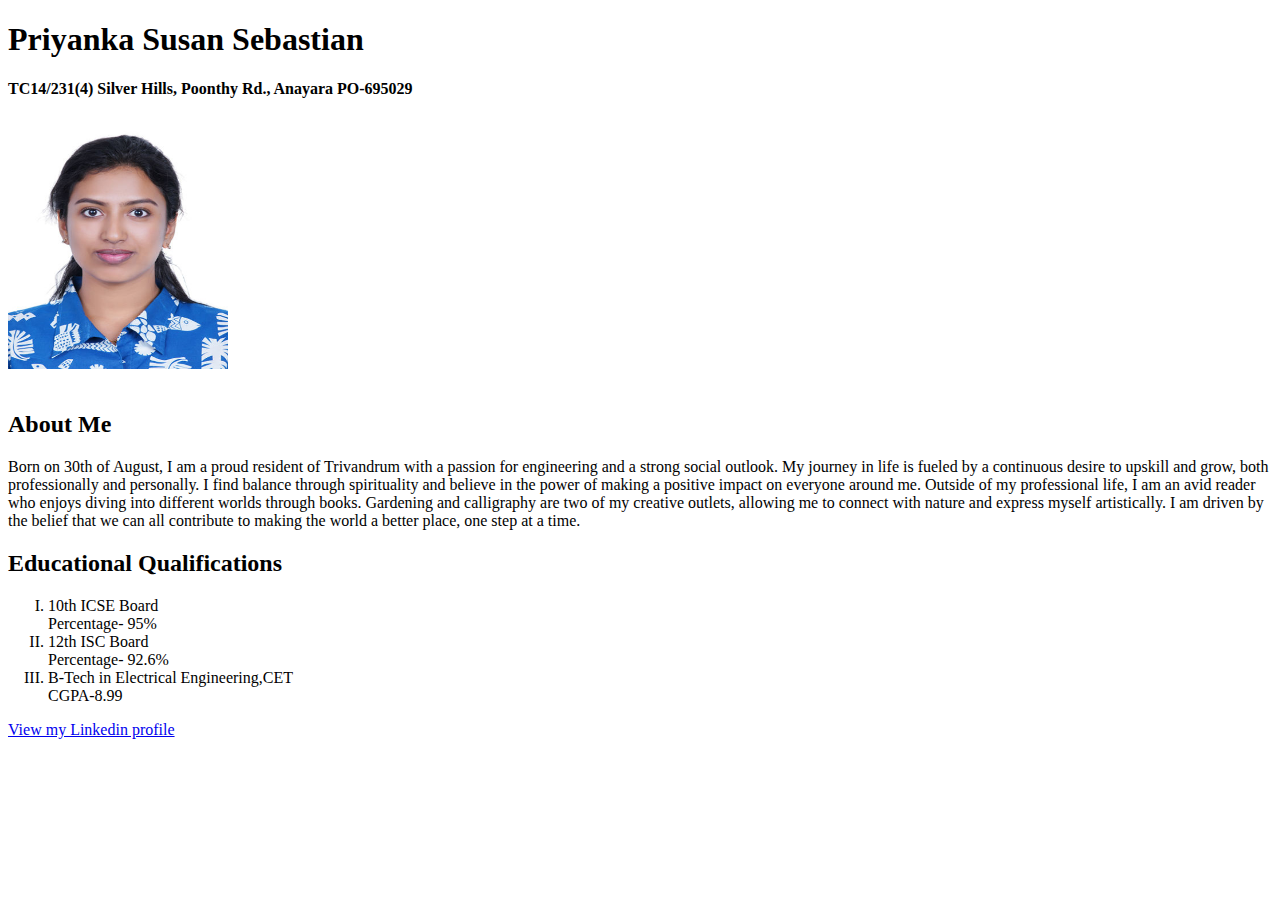
==== MyWebsite.html @ 9322f974 "Version1" ====
<!DOCTYPE html>
<html lang="en">
<head>
    <meta charset="UTF-8">
    <meta name="viewport" content="width=device-width, initial-scale=1.0">
    <title>Priyanka Susan Sebastian</title>
</head>
<body>
    <h1>Priyanka Susan Sebastian</h1>
    <h4>TC14/231(4) Silver Hills, Poonthy Rd., Anayara PO-695029</h4>
<img src="Images/photoibps.jpg" alt="Photo" width="220" height="250"><br><br>
<h2>About Me</h2>
<p>Born on 30th of August, I am a proud resident of Trivandrum with a passion for engineering and a strong social outlook. My journey in life is fueled by a continuous desire to upskill and grow, both professionally and personally. I find balance through spirituality and believe in the power of making a positive impact on everyone around me.

    Outside of my professional life, I am an avid reader who enjoys diving into different worlds through books. Gardening and calligraphy are two of my creative outlets, allowing me to connect with nature and express myself artistically. I am driven by the belief that we can all contribute to making the world a better place, one step at a time.</p>
    <h2>Educational Qualifications</h2>
    <ol type="I">
        <li>10th ICSE Board <br>Percentage- 95%</li>
        <li>12th ISC Board<br>Percentage- 92.6%</li>
        <li>B-Tech in Electrical Engineering,CET <br>CGPA-8.99</li>
    </ol>
    <a href="https://www.linkedin.com/in/priyanka-susan-sebastian-b71872316/" target="_blank">View my Linkedin profile</a>
</body>
</html>
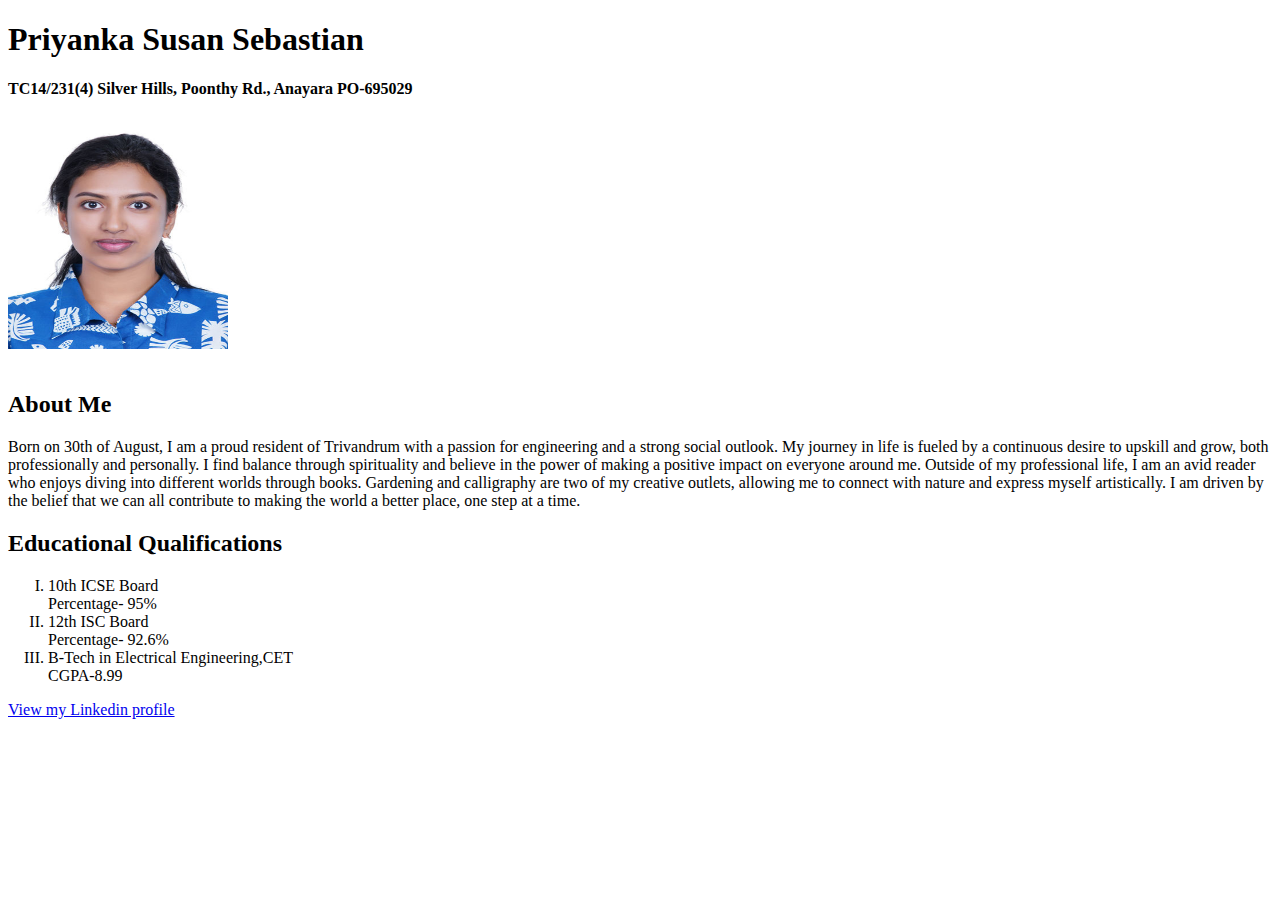
==== commit 22a0476a: "FirstCommit" ====
--- a/MyWebsite.html
+++ b/MyWebsite.html
@@ -8,7 +8,7 @@
 <body>
     <h1>Priyanka Susan Sebastian</h1>
     <h4>TC14/231(4) Silver Hills, Poonthy Rd., Anayara PO-695029</h4>
-<img src="Images/photoibps.jpg" alt="Photo" width="220" height="250"><br><br>
+<img src="Images/photoibps.jpg" alt="Photo" width="220" height="230" ><br><br>
 <h2>About Me</h2>
 <p>Born on 30th of August, I am a proud resident of Trivandrum with a passion for engineering and a strong social outlook. My journey in life is fueled by a continuous desire to upskill and grow, both professionally and personally. I find balance through spirituality and believe in the power of making a positive impact on everyone around me.
 
